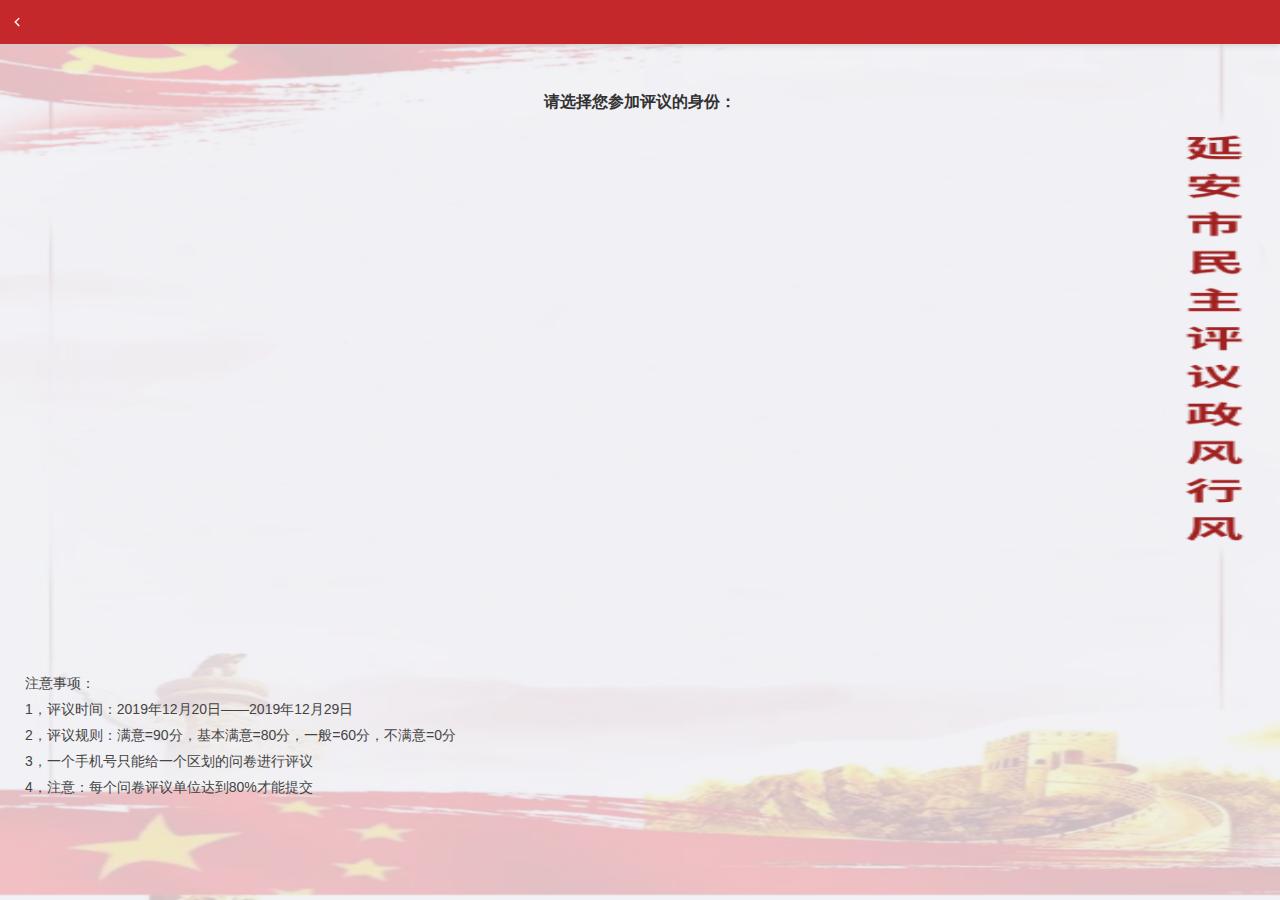
==== chooseID.html @ 26c135ef "“第一次提交”" ====
<!doctype html>
<html>

	<head>
		<title>民主评议身份选择</title>
		<meta http-equiv="Content-Type" content="text/html; charset=utf-8" />
		<meta name="viewport" content="width=device-width, initial-scale=1,maximum-scale=1,user-scalable=no">
		<meta name="apple-mobile-web-app-capable" content="yes">
		<meta name="apple-mobile-web-app-status-bar-style" content="black">
		<meta charset="utf-8">
		<script src="js/jquery-1.9.1.min.js"></script>
		<script src="js/mui.min.js"></script>
		<script type="text/javascript" src="js/base.js"></script>
		<link href="css/mui.min.css" rel="stylesheet" />
		<link rel="stylesheet" href="css/chooseID_style.css" />
		<link rel="stylesheet" href="css/thestyle.css" />
		<style>
			.mui-popup-text {
				max-height: 450px;
				overflow-y: scroll;
			}
			
			.mui-table-view-radio .mui-table-view-cell {
				margin: 35px auto;
			}
		</style>

	</head>

	<body>
		<!--顶部历史记录导航-->
		<header class="mui-bar mui-bar-nav" id='head'>
			<a class="mui-action-back mui-icon mui-icon-left-nav mui-pull-left"></a>
			<!--<h1 class="mui-title">2020年延安市民主评议政风行风</h1>-->
		</header>
		<div class="mui-content">
			<h5 class="mui-content-padded">请选择您参加评议的身份：</h5>
			<ul class="mui-table-view mui-table-view-radio" id='thecontent'>

				<!--<li class="mui-table-view-cell">
					<!--<a class="mui-navigate-right">
						受访群众
						<input type="hidden" value="111"/>
					</a>
				</li>
				<li class="mui-table-view-cell mui-selected">
					<a class="mui-navigate-right">
						党政和社团部门单位
					</a>
				</li>
				<li class="mui-table-view-cell">
					<a class="mui-navigate-right">
						党代表、人大代表、政协委员
					</a>
				</li>-->
			</ul>
			<!--<div class="mui-content-padded">
				<i id="info"></i>
			</div>-->

			<div class="mui-card-content">
				<p>注意事项：</p>
				<p>1，评议时间：<span id="footspan">2019年12月20日——2019年12月29日</span></p>
				<p>2，评议规则：满意=90分，基本满意=80分，一般=60分，不满意=0分</p>
				<p>3，一个手机号只能给一个区划的问卷进行评议</p>
				<p>4，注意：每个问卷评议单位达到80%才能提交</p>
			</div>
		</div>
	</body>

</html>
<script>
	mui.init({
		swipeBack: true //启用右滑关闭功能
	});

	//	获取页面身份信息
	function getIDInfo() {

		$.ajax({
			type: 'GET',
			url: window.url + '/getpersontype',
			dataType: 'json',
			//			headers: {
			//				'Content-Type': 'application/json'
			//				},				
			success: function(data) {
				console.log('请求身份成功!', data);
				console.log('userid==', localStorage.getItem('userID'))
				var others = data.body.demThemelist[0];
				var head = others.year + others.theme;
				var ruler = '<p>' + others.attention + '</p>';
				mui.confirm(ruler, '评议说明', ['确认']);
				localStorage.setItem("thehead", head);
				$('#head').append(
					'<h1 class="mui-title">' +
					head +
					'</h1>'
				)
				$('#footspan').text(others.hold1 + "——" + others.hold2)

				$.each(data.body.dictList, function(i, item) {
					if(data.body.dictList.length > 0) {
						var sfname = item.label;
						var sfID = ':' + item.id;
						console.log(sfname, sfID);
						$('#thecontent').append(
							'<li class="mui-table-view-cell"><a class="mui-navigate-right">' +
							sfname +
							'<i class="i">' +
							sfID +
							'</a></li>'
						)

					} else {
						$('#thecontent').append(
							"<img src='img/newnull.png' style='margin-top:30%;margin-left:30%;height:35%;width:35%;'/>"
						)
					}
				});
			},
			error: function(err) {
				console.log('请求身份失败!', err)
			}
		})
	}

	document.querySelector('.mui-table-view.mui-table-view-radio').addEventListener('selected', function(e) {
		var chooseID = e.detail.el.innerText;
		var chsfname = chooseID.split(':')[0];
		console.log('choose身份', chooseID);
		var msg = "您将以" + chsfname + "的身份参加民主评议，请确认";
		var btnArray = ['取消', '确认'];
		mui.confirm(msg, '确认身份', btnArray, function(e) {
			if(e.index == 1) {
				localStorage.setItem('chooseID', chooseID);
				window.location.href = 'chooseArea.html';
			} else {
				mui.toast('您已取消，请重新选择');
				setTimeout(function() {
					window.location.reload();
				}, 1000);
			}
		})
	});

	window.addEventListener(onload, getIDInfo())
</script>
---- css/chooseID_style.css ----
.mui-content {
	position: absolute;
	width: 100%;
	height: 100%;
	background: url(../img/bgt.png) no-repeat;
	background-size: 100% 100%;
	background-position-y: bottom;
	bottom: 0px;
}

.mui-table-view.mui-table-view-radio {
	width: 90%;
}

.mui-table-view-radio .mui-table-view-cell {
	width: 80%;
	box-shadow: 3px 3px 2px #ccc;
	border-radius: 10px;
	margin: 20px auto;
	background-color: #e3ebf5b5;
	text-align: center;
	padding-right: 5px;
	color: #444;
}

.mui-table-view-radio .mui-table-view-cell.mui-selected .mui-navigate-right:after {
	content: '';
}

.mui-table-view-radio .mui-table-view-cell>a:not(.mui-btn) {
	margin-right: 0px;
}

.mui-popup-title {
	font-size: 15px;
}

.mui-popup-title+.mui-popup-text {
	font-size: 12px;
}

.mui-card-content {
	position: absolute;
	bottom: 8%;
	padding: 25px;
}

.mui-content .mui-content-padded {
	margin-top: 50px;
}

p {
	font-size: 14px;
	margin-bottom: 5px;
	color: #444444;
	text-align: left;
}

.i {
	font-size: 0px;
}
---- css/thestyle.css ----
/*header*/
.mui-bar.mui-bar-nav{
	background: #C4282B;
}
.mui-bar.mui-bar-nav>.mui-title {
	color: white;
}
.mui-bar .mui-icon{
	color: white;
	font-size: 14px;
	padding-top: 15px;
	
}

/*button*/
.mui-btn.mui-btn-danger.mui-btn-block {
	background: #C4282B;
}
.mui-btn-block {
	padding: 10px 0;
	font-size: 14px;
}

/*ul/li*/
.mui-table-view,.mui-table-view:after,.mui-table-view:before{
	background-color: rgba(255,255,255,0.1);
}
.mui-content-padded{
	text-align: center;
	font-size: 16px;
	color: #323232;
	font-weight: 600;
}
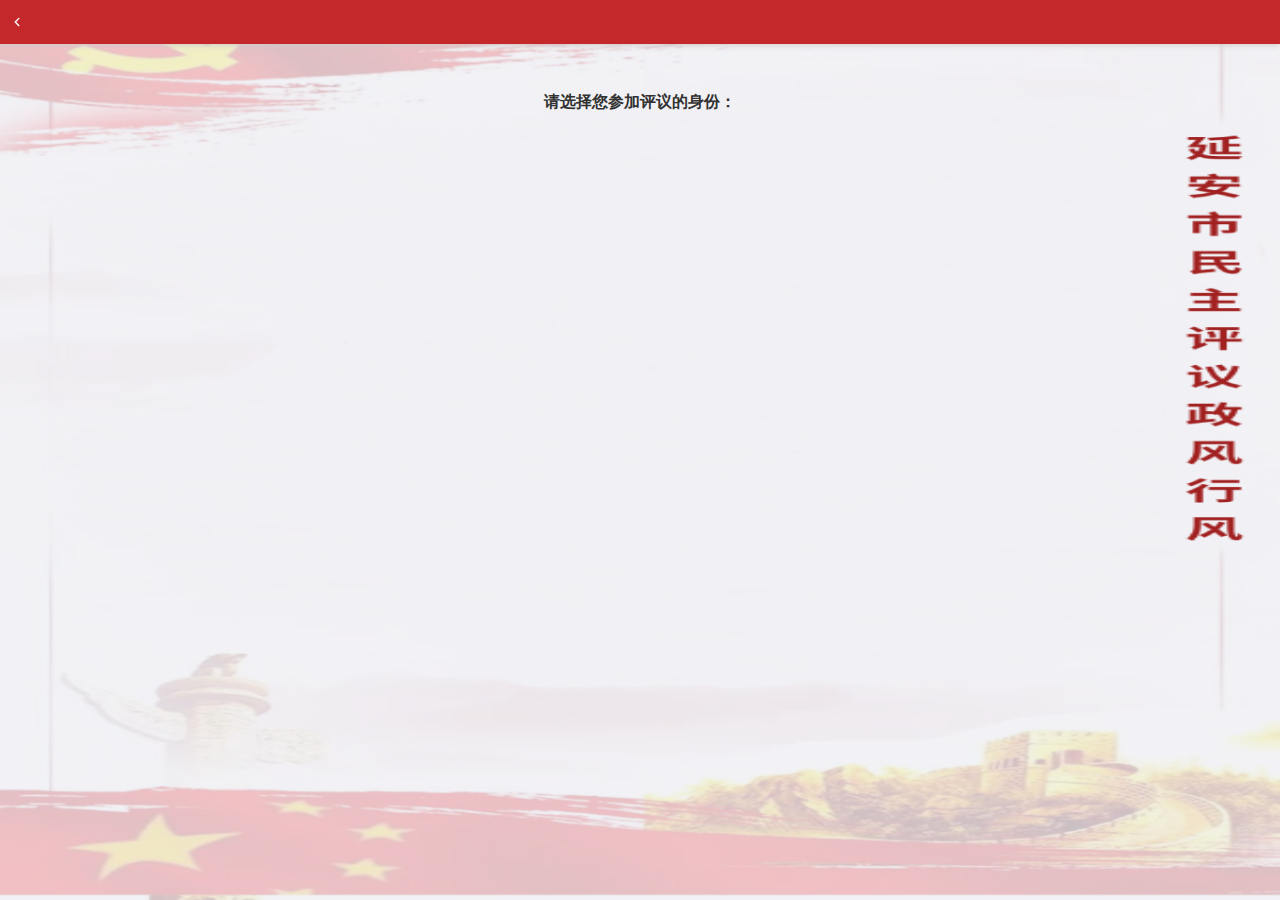
==== commit ec7a7067: "更新" ====
--- a/chooseID.html
+++ b/chooseID.html
@@ -58,13 +58,13 @@
 				<i id="info"></i>
 			</div>-->
 
-			<div class="mui-card-content">
+			<!--<div class="mui-card-content">
 				<p>注意事项：</p>
 				<p>1，评议时间：<span id="footspan">2019年12月20日——2019年12月29日</span></p>
 				<p>2，评议规则：满意=90分，基本满意=80分，一般=60分，不满意=0分</p>
 				<p>3，一个手机号只能给一个区划的问卷进行评议</p>
 				<p>4，注意：每个问卷评议单位达到80%才能提交</p>
-			</div>
+			</div>-->
 		</div>
 	</body>
 
@@ -73,6 +73,7 @@
 	mui.init({
 		swipeBack: true //启用右滑关闭功能
 	});
+	document.getElementsByTagName("body")[0].style.height = window.innerHeight + 'px';
 
 	//	获取页面身份信息
 	function getIDInfo() {
